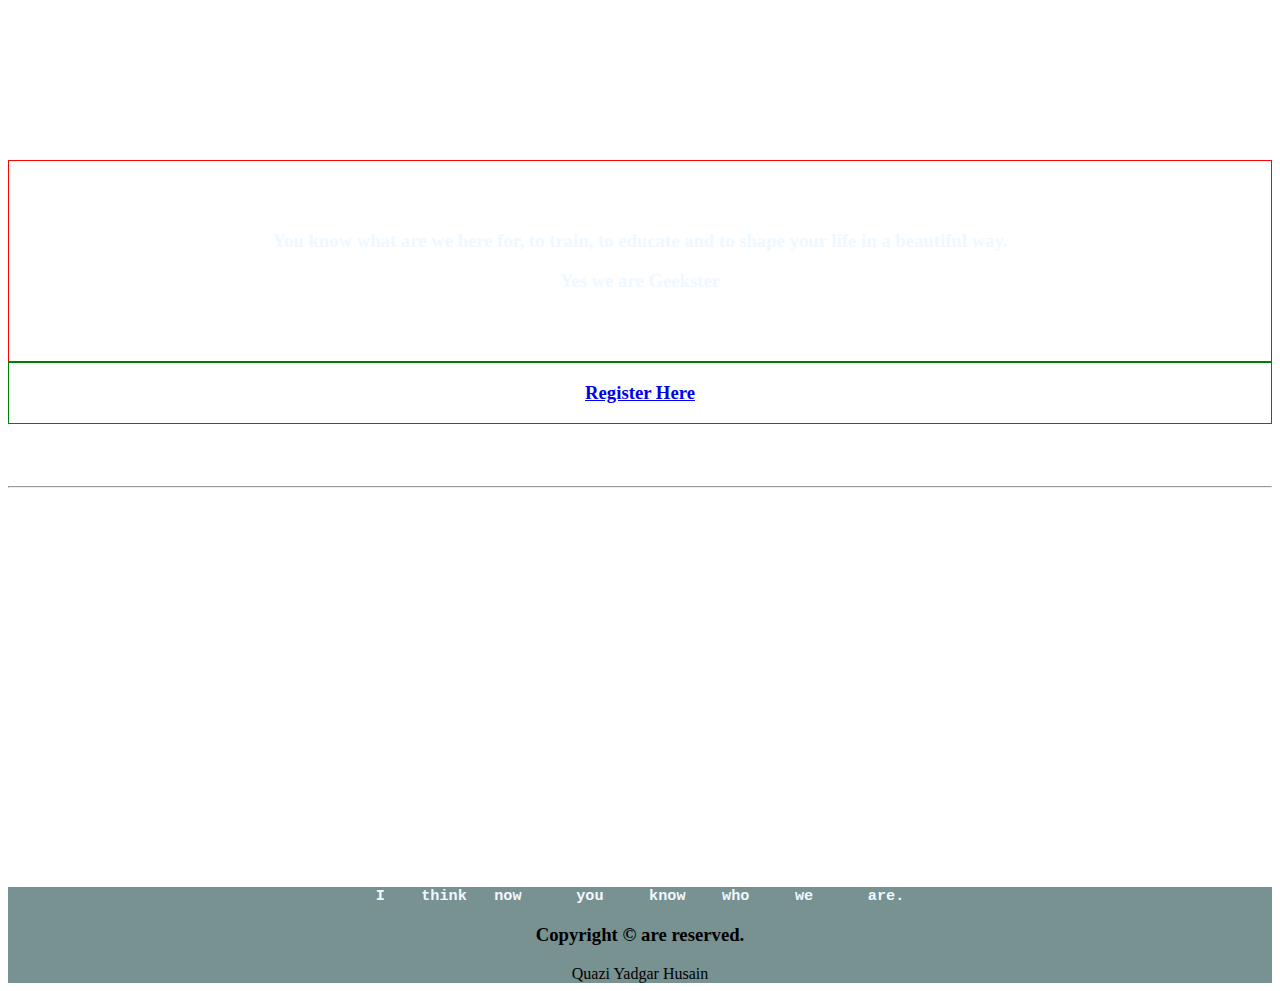
==== index.html @ cad84fce "initial" ====
<!DOCTYPE html>
<html lang="en">
<head>
    <meta charset="UTF-8">
    <meta http-equiv="X-UA-Compatible" content="IE=edge">
    <meta name="viewport" content="width=device-width, initial-scale=1.0">
    <link rel="stylesheet" href="/css/style.css">
    <title>Landing Page</title>
</head>
<body>
    
</body>
        <header>
            <img src="https://geekster.in/images/logo.svg" alt="" height="100px">
        </header>
        <section>
            <div class="center"><p ><h3>You know what are we here for, to train, to educate and to shape your life in a beautiful way.</h3></p><h3>Yes we are Geekster</h3>
            </div>

            <div class="link"><a href="login.html"><h3>Register Here</h3></a></div>

                <span class="pict"><a href=""><img src="https://images.pexels.com/photos/8472880/pexels-photo-8472880.jpeg?auto=compress&cs=tinysrgb&dpr=1&w=500" alt="" width="30%"></a>
                <a href=""><img src="https://images.pexels.com/photos/1181677/pexels-photo-1181677.jpeg?auto=compress&cs=tinysrgb&h=650&w=940" alt="" width="30%"></a>
                <a href=""><img src="https://images.pexels.com/photos/3861958/pexels-photo-3861958.jpeg?auto=compress&cs=tinysrgb&dpr=1&w=500" alt="" width="30%" ></a></span>
        
            <br><br><br><hr><br><br><br>
            <div class="video-center">
                <iframe width="560" height="315" src="https://www.youtube.com/embed/zwTqTgQsOas" title="YouTube video player" frameborder="0" allow="accelerometer; autoplay; clipboard-write; encrypted-media; gyroscope; picture-in-picture" allowfullscreen></iframe>
            </div>

            <center><div style="background-color: rgb(120, 145, 145);">
                <div>
                    <h3><pre style="color: aliceblue;">I    think   now      you     know    who     we      are.</pre></h3>
                </div>
                <div>
                    <h3>Copyright &copy; are reserved.</h3>
                </div>
                <div>Quazi Yadgar Husain</div>
            </div></center>
        </section>
        <script src=""></script>
    </body>
</html>
---- css/style.css ----
body{
    background-image: url("https://images.pexels.com/photos/9799359/pexels-photo-9799359.jpeg?auto=compress&cs=tinysrgb&dpr=2&h=650&w=940");
}
header img{
    display: block;
    margin: 60px auto 0 auto;
}
.center{
    border: 1px solid red;
    text-align: center;
    color: aliceblue;
    padding: 50px;

}
.link{
    border: 1 px solid blue;
    text-align: center;
}
.link{
    border: 1px solid green;

}
.video-center {
    border: 10 px solid red;
}
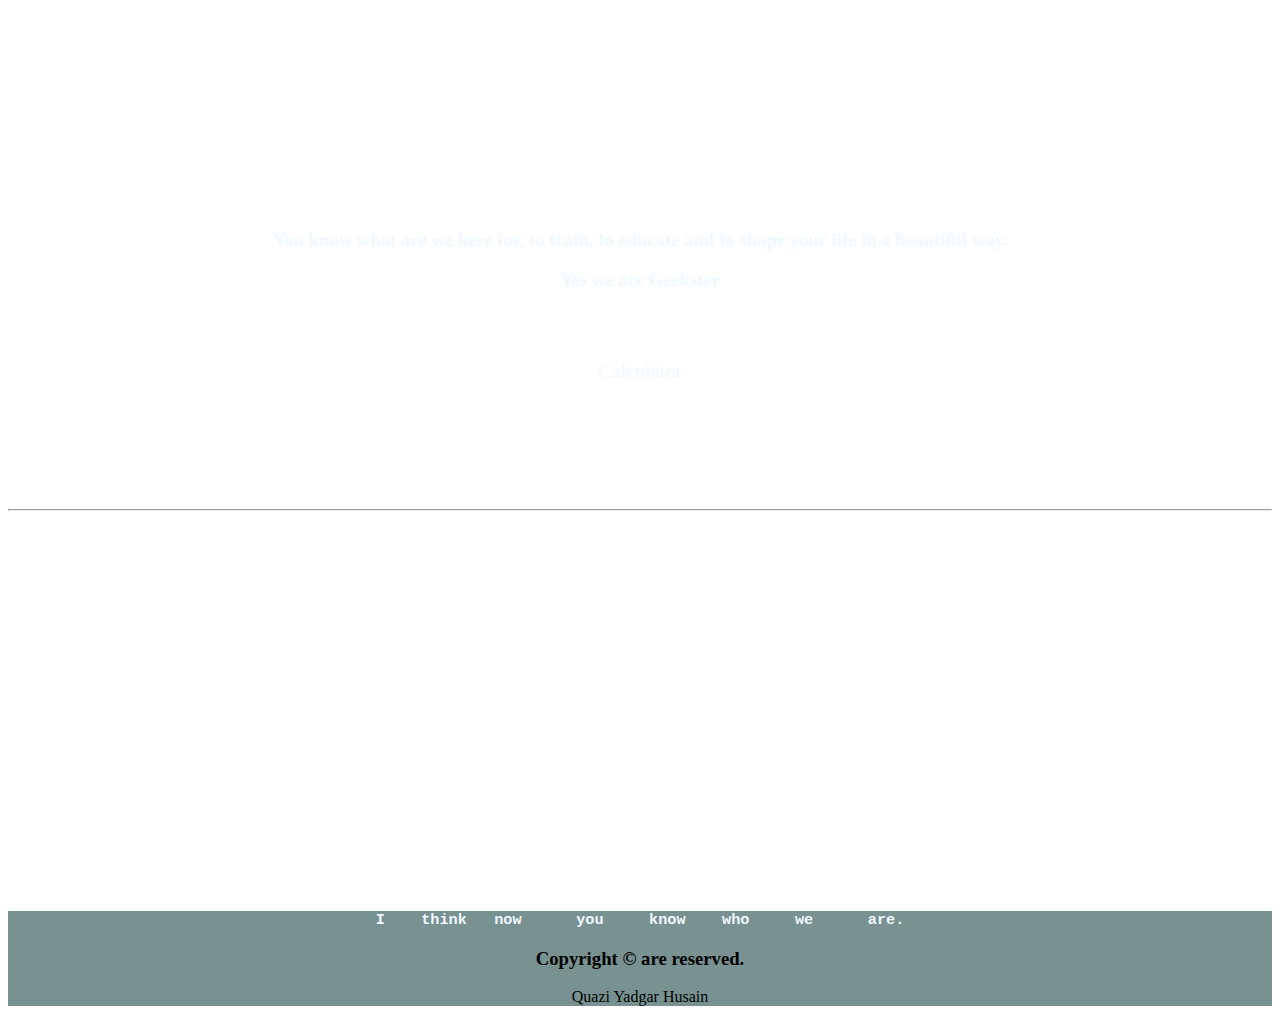
==== commit e91fa46c: "final" ====
--- a/index.html
+++ b/index.html
@@ -4,7 +4,7 @@
     <meta charset="UTF-8">
     <meta http-equiv="X-UA-Compatible" content="IE=edge">
     <meta name="viewport" content="width=device-width, initial-scale=1.0">
-    <link rel="stylesheet" href="/css/style.css">
+    <link rel="stylesheet" href="/css/style.css" type="text/css">
     <title>Landing Page</title>
 </head>
 <body>
@@ -17,27 +17,26 @@
             <div class="center"><p ><h3>You know what are we here for, to train, to educate and to shape your life in a beautiful way.</h3></p><h3>Yes we are Geekster</h3>
             </div>
 
-            <div class="link"><a href="login.html"><h3>Register Here</h3></a></div>
+            <div class="mid-text"><a href="calc.html">Calculator</a></div>
 
-                <span class="pict"><a href=""><img src="https://images.pexels.com/photos/8472880/pexels-photo-8472880.jpeg?auto=compress&cs=tinysrgb&dpr=1&w=500" alt="" width="30%"></a>
+                <div class="pict"><a href=""><img src="https://images.pexels.com/photos/8472880/pexels-photo-8472880.jpeg?auto=compress&cs=tinysrgb&dpr=1&w=500" alt="" width="30%"></a>
                 <a href=""><img src="https://images.pexels.com/photos/1181677/pexels-photo-1181677.jpeg?auto=compress&cs=tinysrgb&h=650&w=940" alt="" width="30%"></a>
-                <a href=""><img src="https://images.pexels.com/photos/3861958/pexels-photo-3861958.jpeg?auto=compress&cs=tinysrgb&dpr=1&w=500" alt="" width="30%" ></a></span>
+                <a href=""><img src="https://images.pexels.com/photos/3861958/pexels-photo-3861958.jpeg?auto=compress&cs=tinysrgb&dpr=1&w=500" alt="" width="30%" ></a></div>
         
             <br><br><br><hr><br><br><br>
             <div class="video-center">
                 <iframe width="560" height="315" src="https://www.youtube.com/embed/zwTqTgQsOas" title="YouTube video player" frameborder="0" allow="accelerometer; autoplay; clipboard-write; encrypted-media; gyroscope; picture-in-picture" allowfullscreen></iframe>
             </div>
-
-            <center><div style="background-color: rgb(120, 145, 145);">
-                <div>
-                    <h3><pre style="color: aliceblue;">I    think   now      you     know    who     we      are.</pre></h3>
-                </div>
-                <div>
-                    <h3>Copyright &copy; are reserved.</h3>
-                </div>
-                <div>Quazi Yadgar Husain</div>
-            </div></center>
         </section>
+        <footer style="background-color: rgb(120, 145, 145);">
+            <div>
+                <h3><pre style="color: aliceblue;">I    think   now      you     know    who     we      are.</pre></h3>
+            </div>
+            <div>
+                <h3>Copyright &copy; are reserved.</h3>
+            </div>
+            <div>Quazi Yadgar Husain</div>
+        </footer>
         <script src=""></script>
     </body>
 </html> 
--- a/css/style.css
+++ b/css/style.css
@@ -6,20 +6,36 @@
     margin: 60px auto 0 auto;
 }
 .center{
-    border: 1px solid red;
+    border: 1px ;
     text-align: center;
     color: aliceblue;
     padding: 50px;
 
 }
-.link{
-    border: 1 px solid blue;
+.mid-text{
+    text-align: center;
+    font-size: 20px;
+}
+.mid-text a{
+    text-decoration: none;
+    color: aliceblue;
+}
+a:hover{
+    color: black;
+    font-size: 25px;
+    text-decoration: underline;
+
+}
+.pict{
+    margin-top: 40px;
     text-align: center;
 }
-.link{
-    border: 1px solid green;
-
+.pict a img{
+    padding: 10px;
 }
 .video-center {
-    border: 10 px solid red;
+    text-align: center;
+}
+footer{
+    text-align: center;
 }